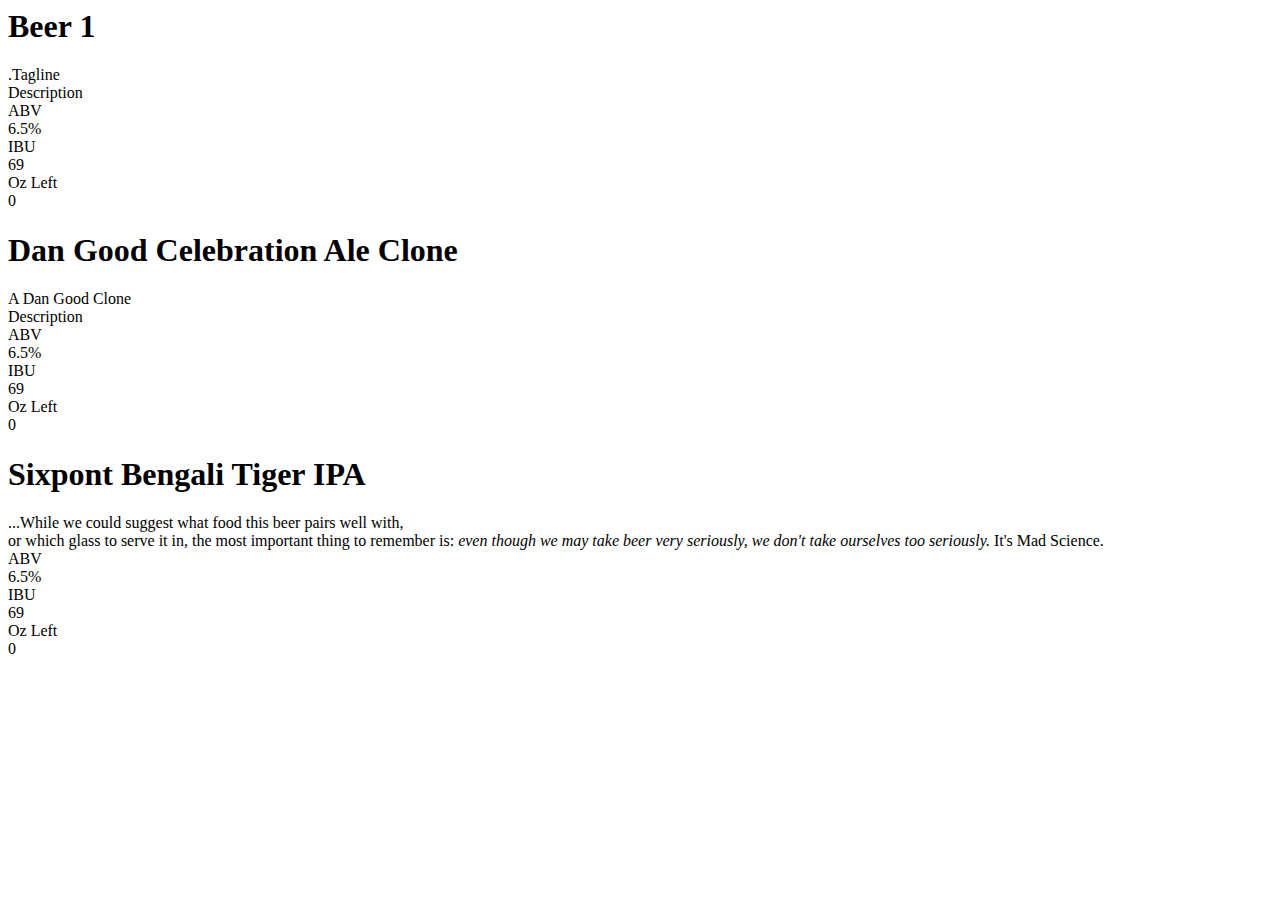
==== beerscale/templates/index.html @ 26295dbe "Now it's really a python project" ====
<html>
<head>
<link rel="stylesheet" type="text/css" href="static/main.css">
 <script type="text/javascript">

    function Ajax()
    {
        var
        $http,
        $self = arguments.callee;

        if (window.XMLHttpRequest) {
            $http = new XMLHttpRequest();
        } else if (window.ActiveXObject) {
            try {
                $http = new ActiveXObject('Msxml2.XMLHTTP');
            } catch(e) {
                $http = new ActiveXObject('Microsoft.XMLHTTP');
            }
        }

        if ($http) {
            $http.onreadystatechange = function()
            {
                if (/4|^complete$/.test($http.readyState)) {
                    var weights = $http.responseText.split(";");
                    document.getElementById('Tap1Amount').innerHTML = weights[0];
                    document.getElementById('Tap3Amount').innerHTML = weights[1];
                    setTimeout(function(){$self();}, 1000);
                }
            };
            $http.open('GET', '/kegs' + '?' + new Date().getTime(), true);
            $http.send(null);
        }

    }

</script></head>
<body><script type="text/javascript">
    setTimeout(function() {Ajax();}, 1000);
</script>
<div class="descript-box">
   <h1 class="beer-name">Beer 1</h1>
   <div class="beer-tagline">.Tagline</div>
   <div class="beer-more">Description</div>
   <div class="info-box">
      <div class="stat-heading">ABV</div>
      <span class="stat">6.5%</span>
   </div>
   <div class="info-box">
      <div class="stat-heading">IBU</div>
      <span class="stat">69</span>
   </div>
   <div class="info-box-last">
      <div class="stat-heading">Oz Left</div>
      <span class="stat">
         <div id="Tap1Amount">0</div>
      </span>
   </div>
</div>
<div class="descript-box">
   <h1 class="beer-name">Dan Good Celebration Ale Clone</h1>
   <div class="beer-tagline">A Dan Good Clone</div>
   <div class="beer-more">Description</div>
   <div class="info-box">
      <div class="stat-heading">ABV</div>
      <span class="stat">6.5%</span>
   </div>
   <div class="info-box">
      <div class="stat-heading">IBU</div>
      <span class="stat">69</span>
   </div>
   <div class="info-box-last">
      <div class="stat-heading">Oz Left</div>
      <span class="stat">
         <div id="Tap2Amount">0</div>
      </span>
   </div>
</div>
<div class="descript-box">
   <h1 class="beer-name">Sixpont Bengali Tiger IPA</h1>
   <div class="beer-tagline">...While we could suggest what food this beer pairs well with,</div>
   <div class="beer-more">or which glass to serve it in, the most important thing to remember is: <i>even though we may take beer very seriously, we don't take ourselves too seriously.</i> It's Mad Science.</div>
   <div class="info-box">
      <div class="stat-heading">ABV</div>
      <span class="stat">6.5%</span>
   </div>
   <div class="info-box">
      <div class="stat-heading">IBU</div>
      <span class="stat">69</span>
   </div>
   <div class="info-box-last">
      <div class="stat-heading">Oz Left</div>
      <span class="stat">
         <div id="Tap3Amount">0</div>
      </span>
   </div>
</div>
</body></html>
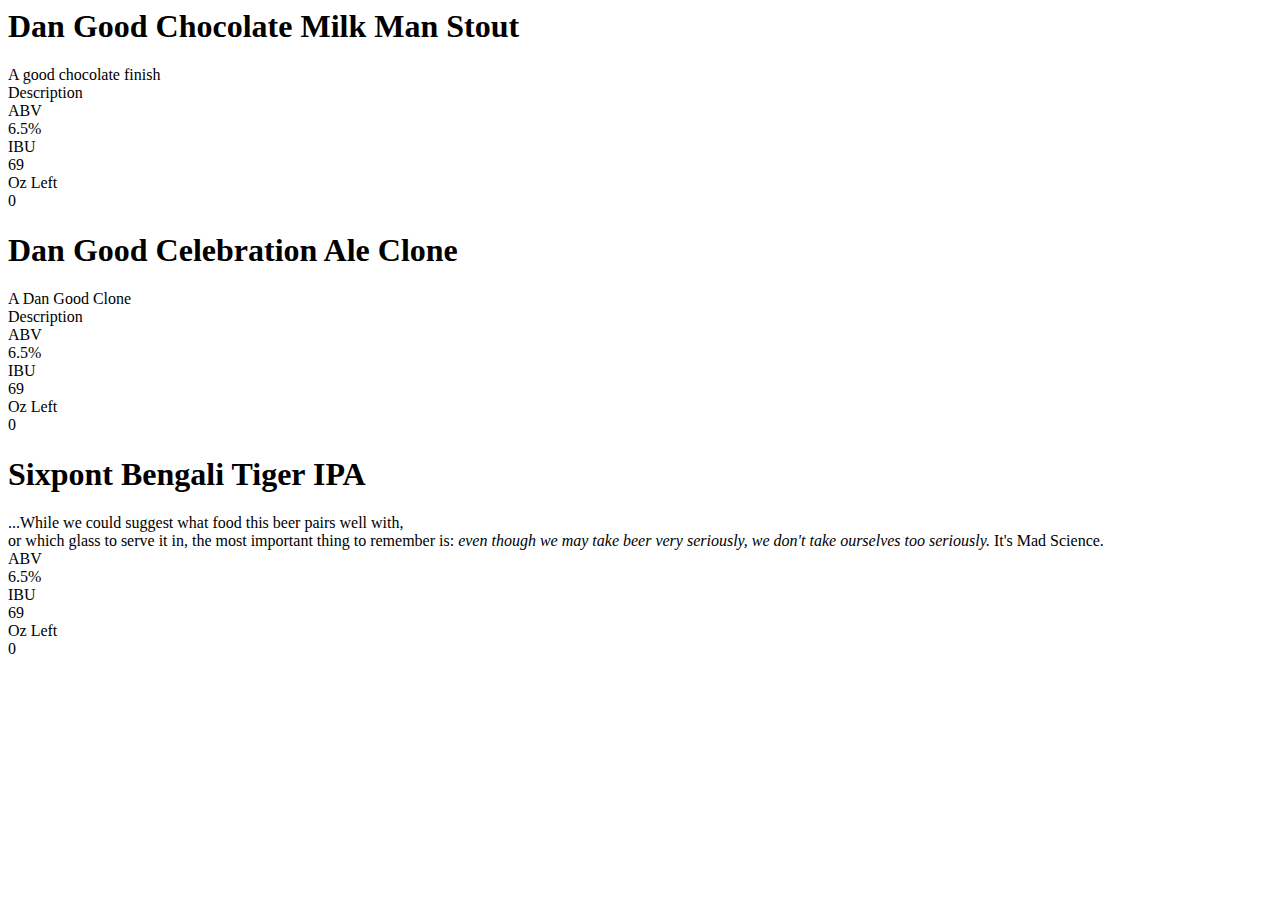
==== commit 9de8df00: "Added keg 1 desc" ====
--- a/beerscale/templates/index.html
+++ b/beerscale/templates/index.html
@@ -40,8 +40,8 @@
     setTimeout(function() {Ajax();}, 1000);
 </script>
 <div class="descript-box">
-   <h1 class="beer-name">Beer 1</h1>
-   <div class="beer-tagline">.Tagline</div>
+   <h1 class="beer-name">Dan Good Chocolate Milk Man Stout</h1>
+   <div class="beer-tagline">A good chocolate finish</div>
    <div class="beer-more">Description</div>
    <div class="info-box">
       <div class="stat-heading">ABV</div>
